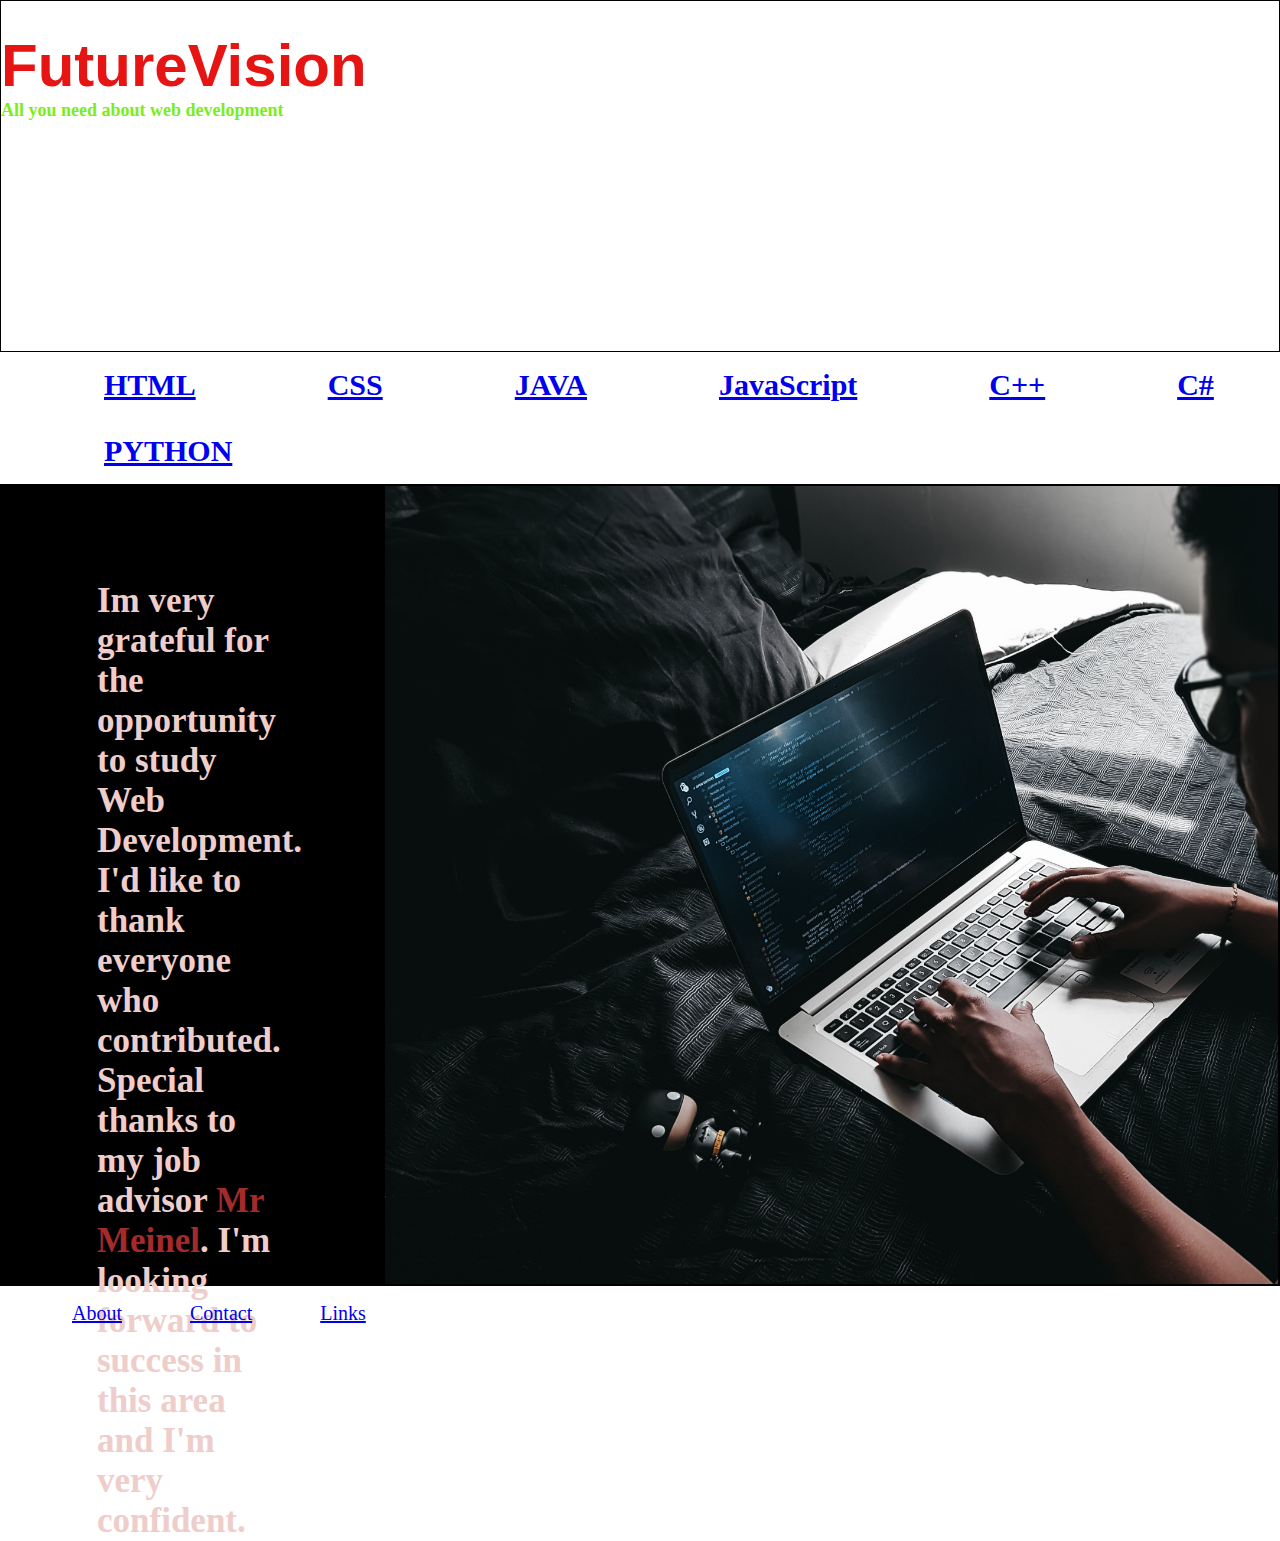
==== index.html @ e284ebe9 "Rename Microsite.html to index.html" ====
<!DOCTYPE html>
<html lang="en">
  <head>
    <meta charset="UTF-8" />
    <meta name="viewport" content="width=device-width, initial-scale=1.0" />
    <title>FutureVision</title>
  </head>
  <link rel="stylesheet" href="Microsite-Style.css" />
  <body>
    <div id="MainHeader">
      <h1>FutureVision</h1>
      <h6 id="Header2">All you need about web development</h6>
    </div>

    <div class="NavBar">
      <ul>
        <li><a href="https://www.w3schools.com/html/default.asp">HTML</a></li>
        <li><a href="https://www.w3schools.com/css/default.asp">CSS</a></li>
        <li><a href="https://www.w3schools.com/JAVA/default.asp">JAVA</a></li>
        <li><a href="https://www.w3schools.com/js/">JavaScript</a></li>
        <li><a href="https://www.w3schools.com/cpp/default.asp">C++</a></li>
        <li><a href="https://www.w3schools.com/cs/default.asp">C#</a></li>
        <li>
          <a href="https://www.w3schools.com/python/default.asp">PYTHON</a>
        </li>
      </ul>
    </div>

    <div class="MainBody">
      <div class="col-1">
        <p>
          Im very grateful for the opportunity to study Web Development. I'd
          like to thank everyone who contributed. Special thanks to my job
          advisor <span style="color: brown;">Mr Meinel</span>. I'm looking
          forward to success in this area and I'm very confident.
        </p>
      </div>
      <div class="col-2"></div>
    </div>
    <div class="Footer">
      <ul>
        <li><a href="About.html">About</a></li>
        <li><a href="Contact.html">Contact</a></li>
        <li><a href="Links.html">Links</a></li>
      </ul>
    </div>
  </body>
</html>
---- Microsite-Style.css ----
* {
  margin: 0px;
}
#MainHeader {
  background-image: url(images/Header2.jpg);
  height: 20rem;
  font-family: Impact, Haettenschweiler, "Arial Narrow Bold", sans-serif;
  color: #e71414;
  font-size: 30px;
  padding-top: 30px;
  border: black solid 1px;
}
#Header2 {
  font-size: 18px;
  font-family: cursive;
  color: rgb(121, 238, 25);
}

.NavBar li {
  color: #3414e7;
  font-size: 30px;
  font-family: Cambria, Cochin, Georgia, Times, "Times New Roman", serif;
  font-weight: bold;
  display: inline-table;
  padding: 1rem 4rem 1rem;
}

.MainBody {
  display: grid;
  grid-template-columns: 30% 70%;
  grid-template-rows: 50rem;
  border: black solid 1px;
}

.col-1 {
  background-color: black;
  padding: 6rem;
}
p {
  color: rgb(238, 205, 202);
  font-size: 35px;
  font-weight: bold;
}
.col-2 {
  background-image: url(Images/MainContent2.jpg);
  background-repeat: no-repeat;
  background-size: cover;
  border: black solid 1px;
}
.Footer li {
  color: #210d92;
  font-size: 20px;
  display: inline-block;
  padding: 1rem 2rem 1rem;
}
.Links {
  background-color: rgb(166, 166, 219);
  size: 100% 100%;
  font-size: 40px;
  color: black;
  padding: 10rem 30rem 30rem;
}
.Contact {
  background-color: rgb(166, 166, 219);
  size: 100% 100%;
  font-size: 30px;
  color: black;
  padding: 10rem 30rem 30rem;
}
#About p {
  background-color: rgb(166, 166, 219);
  size: 100% 100%;
  font-size: 40px;
  color: black;
  padding: 10rem 30rem 30rem;
}
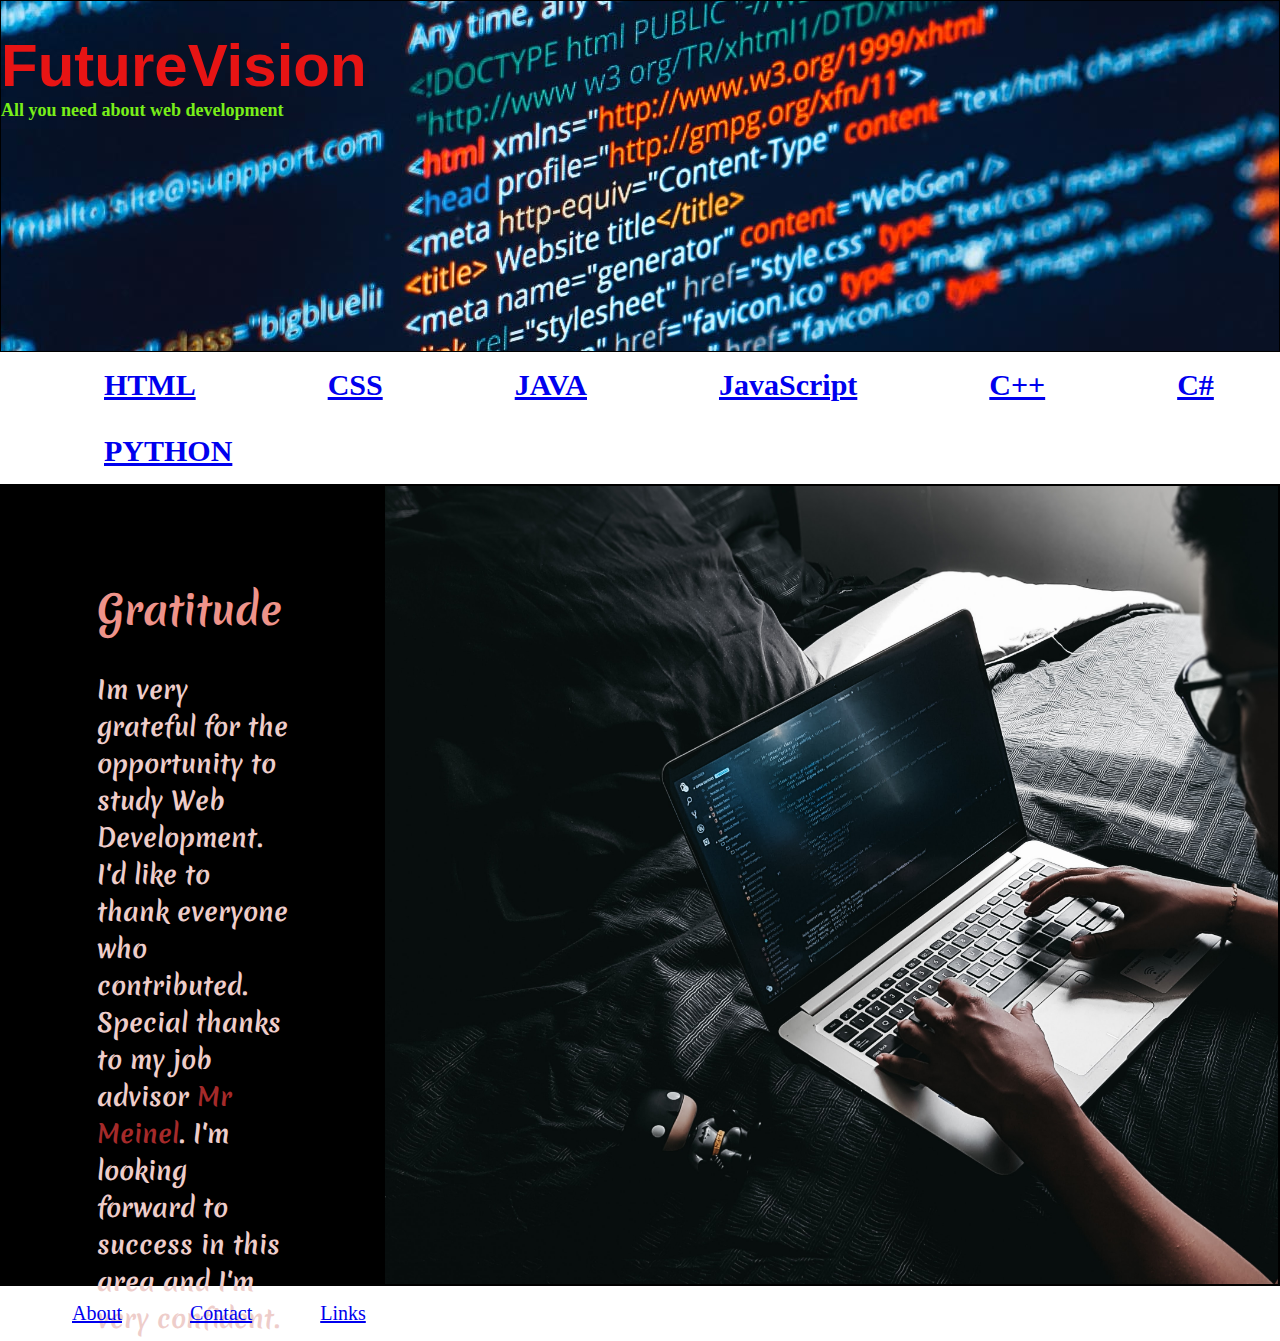
==== commit 0a775116: "Add files via upload" ====
--- a/index.html
+++ b/index.html
@@ -4,8 +4,13 @@
     <meta charset="UTF-8" />
     <meta name="viewport" content="width=device-width, initial-scale=1.0" />
     <title>FutureVision</title>
+    <link rel="stylesheet" href="Microsite-Style.css" />
+    <link
+      href="https://fonts.googleapis.com/css?family=Merienda|Sacramento&display=swap"
+      rel="stylesheet"
+    />
   </head>
-  <link rel="stylesheet" href="Microsite-Style.css" />
+
   <body>
     <div id="MainHeader">
       <h1>FutureVision</h1>
@@ -28,6 +33,7 @@
 
     <div class="MainBody">
       <div class="col-1">
+        <h3>Gratitude</h3>
         <p>
           Im very grateful for the opportunity to study Web Development. I'd
           like to thank everyone who contributed. Special thanks to my job
--- a/Microsite-Style.css
+++ b/Microsite-Style.css
@@ -2,7 +2,7 @@
   margin: 0px;
 }
 #MainHeader {
-  background-image: url(images/Header2.jpg);
+  background-image: url(Images/Header2.jpg);
   height: 20rem;
   font-family: Impact, Haettenschweiler, "Arial Narrow Bold", sans-serif;
   color: #e71414;
@@ -36,9 +36,17 @@
   background-color: black;
   padding: 6rem;
 }
+h3 {
+  color: rgb(238, 147, 138);
+  font-family: "Merienda";
+  font-size: 40px;
+  font-weight: bold;
+  padding-bottom: 2rem;
+}
 p {
   color: rgb(238, 205, 202);
-  font-size: 35px;
+  font-family: "Merienda";
+  font-size: 25px;
   font-weight: bold;
 }
 .col-2 {
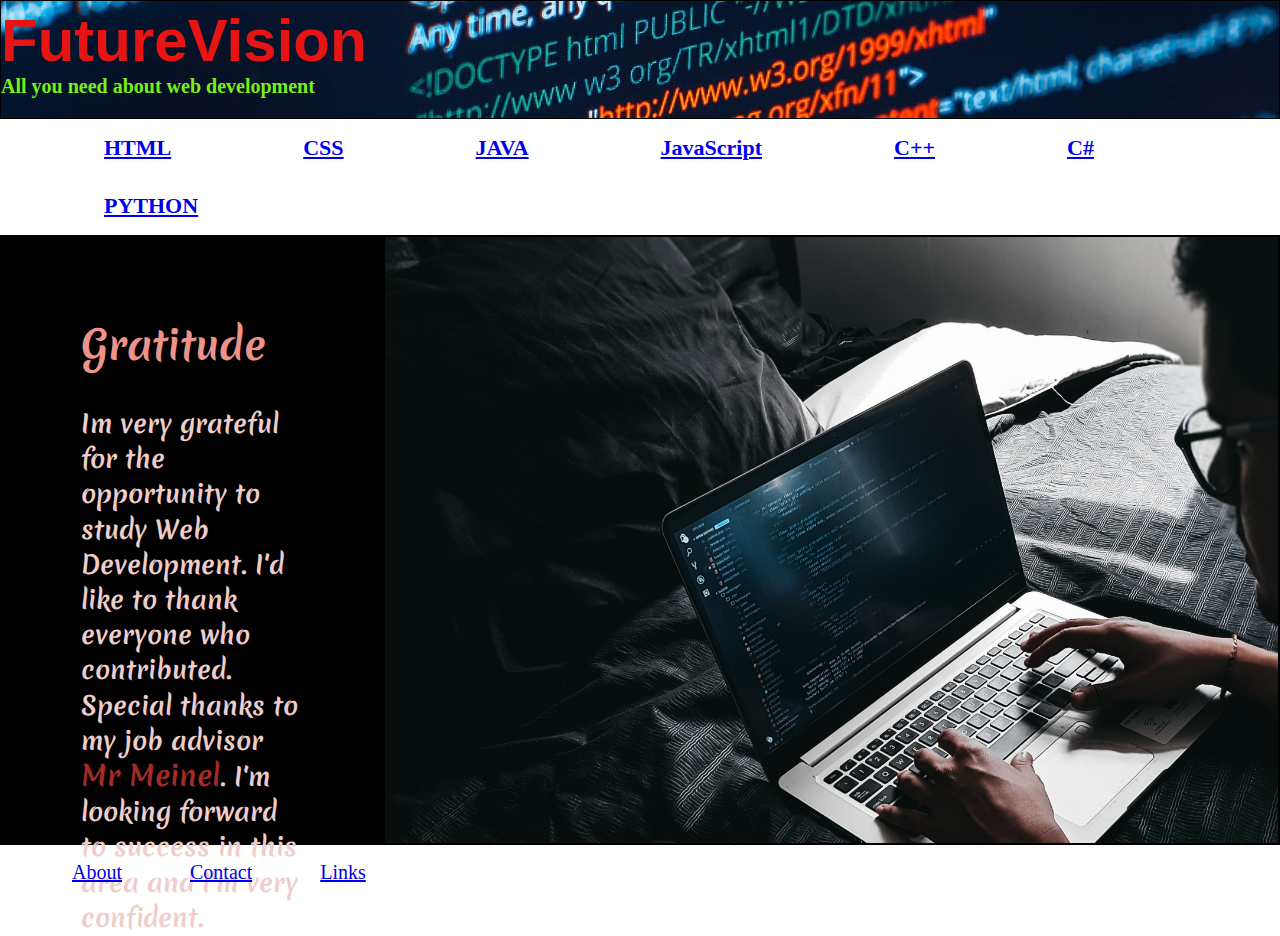
==== commit 22b0d67c: "Add files via upload" ====
--- a/index.html
+++ b/index.html
@@ -37,8 +37,8 @@
         <p>
           Im very grateful for the opportunity to study Web Development. I'd
           like to thank everyone who contributed. Special thanks to my job
-          advisor <span style="color: brown;">Mr Meinel</span>. I'm looking
-          forward to success in this area and I'm very confident.
+          advisor <span style="color: brown; font-size: 28px;">Mr Meinel</span>.
+          I'm looking forward to success in this area and I'm very confident.
         </p>
       </div>
       <div class="col-2"></div>
--- a/Microsite-Style.css
+++ b/Microsite-Style.css
@@ -3,22 +3,22 @@
 }
 #MainHeader {
   background-image: url(Images/Header2.jpg);
-  height: 20rem;
+  height: 7rem;
   font-family: Impact, Haettenschweiler, "Arial Narrow Bold", sans-serif;
   color: #e71414;
   font-size: 30px;
-  padding-top: 30px;
+  padding-top: 5px;
   border: black solid 1px;
 }
 #Header2 {
-  font-size: 18px;
+  font-size: 20px;
   font-family: cursive;
   color: rgb(121, 238, 25);
 }
 
 .NavBar li {
   color: #3414e7;
-  font-size: 30px;
+  font-size: 22px;
   font-family: Cambria, Cochin, Georgia, Times, "Times New Roman", serif;
   font-weight: bold;
   display: inline-table;
@@ -28,13 +28,13 @@
 .MainBody {
   display: grid;
   grid-template-columns: 30% 70%;
-  grid-template-rows: 50rem;
+  grid-template-rows: 38rem;
   border: black solid 1px;
 }
 
 .col-1 {
   background-color: black;
-  padding: 6rem;
+  padding: 5rem;
 }
 h3 {
   color: rgb(238, 147, 138);
@@ -46,6 +46,7 @@
 p {
   color: rgb(238, 205, 202);
   font-family: "Merienda";
+  line-height: 2.2rem;
   font-size: 25px;
   font-weight: bold;
 }
@@ -62,23 +63,27 @@
   padding: 1rem 2rem 1rem;
 }
 .Links {
-  background-color: rgb(166, 166, 219);
-  size: 100% 100%;
-  font-size: 40px;
-  color: black;
-  padding: 10rem 30rem 30rem;
-}
-.Contact {
-  background-color: rgb(166, 166, 219);
+  background-color: rgb(129, 129, 224);
   size: 100% 100%;
   font-size: 30px;
   color: black;
   padding: 10rem 30rem 30rem;
+  line-height: 3rem;
 }
-#About p {
-  background-color: rgb(166, 166, 219);
+.Contact {
+  background-color: rgb(129, 129, 224);
   size: 100% 100%;
-  font-size: 40px;
+  font-size: 30px;
   color: black;
   padding: 10rem 30rem 30rem;
+  line-height: 3rem;
 }
+.About p {
+  background-color: rgb(129, 129, 224);
+  size: 100% 100%;
+  font-size: 30px;
+  color: black;
+  padding: 10rem 30rem 30rem;
+  line-height: 3rem;
+  font-weight: normal;
+}
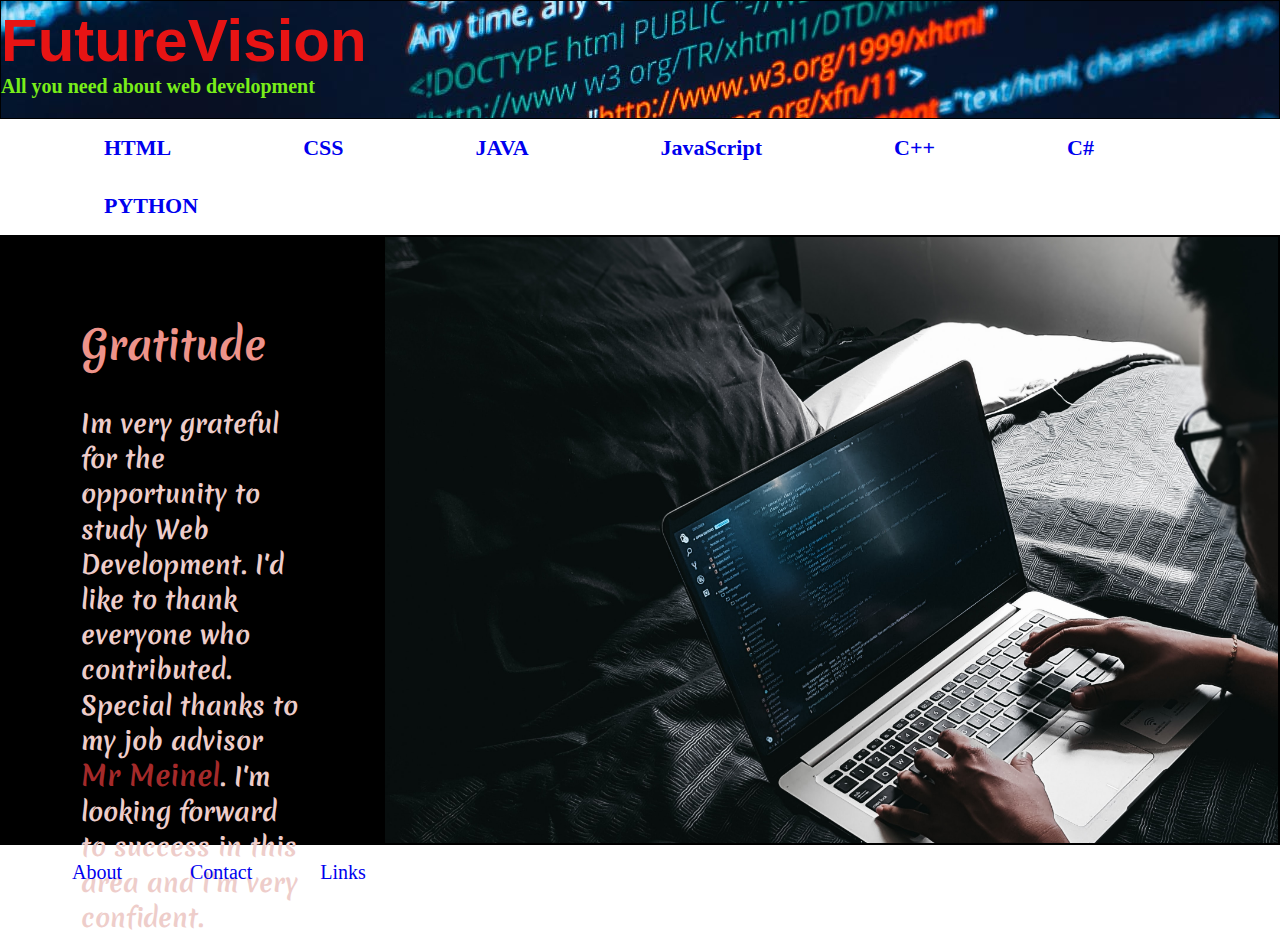
==== commit b5598239: "Add files via upload" ====
--- a/index.html
+++ b/index.html
@@ -9,6 +9,7 @@
       href="https://fonts.googleapis.com/css?family=Merienda|Sacramento&display=swap"
       rel="stylesheet"
     />
+    <link rel="icon" href="Images/Websit.png" />
   </head>
 
   <body>
--- a/Microsite-Style.css
+++ b/Microsite-Style.css
@@ -23,6 +23,10 @@
   font-weight: bold;
   display: inline-table;
   padding: 1rem 4rem 1rem;
+}
+
+.NavBar a {
+  text-decoration: none;
 }
 
 .MainBody {
@@ -62,6 +66,9 @@
   display: inline-block;
   padding: 1rem 2rem 1rem;
 }
+.Footer a {
+  text-decoration: none;
+}
 .Links {
   background-color: rgb(129, 129, 224);
   size: 100% 100%;
@@ -69,6 +76,9 @@
   color: black;
   padding: 10rem 30rem 30rem;
   line-height: 3rem;
+}
+.Links a {
+  text-decoration: none;
 }
 .Contact {
   background-color: rgb(129, 129, 224);
@@ -87,3 +97,9 @@
   line-height: 3rem;
   font-weight: normal;
 }
+
+@media (min-width: 600px) {
+  .Contact {
+    color: rebeccapurple;
+  }
+}
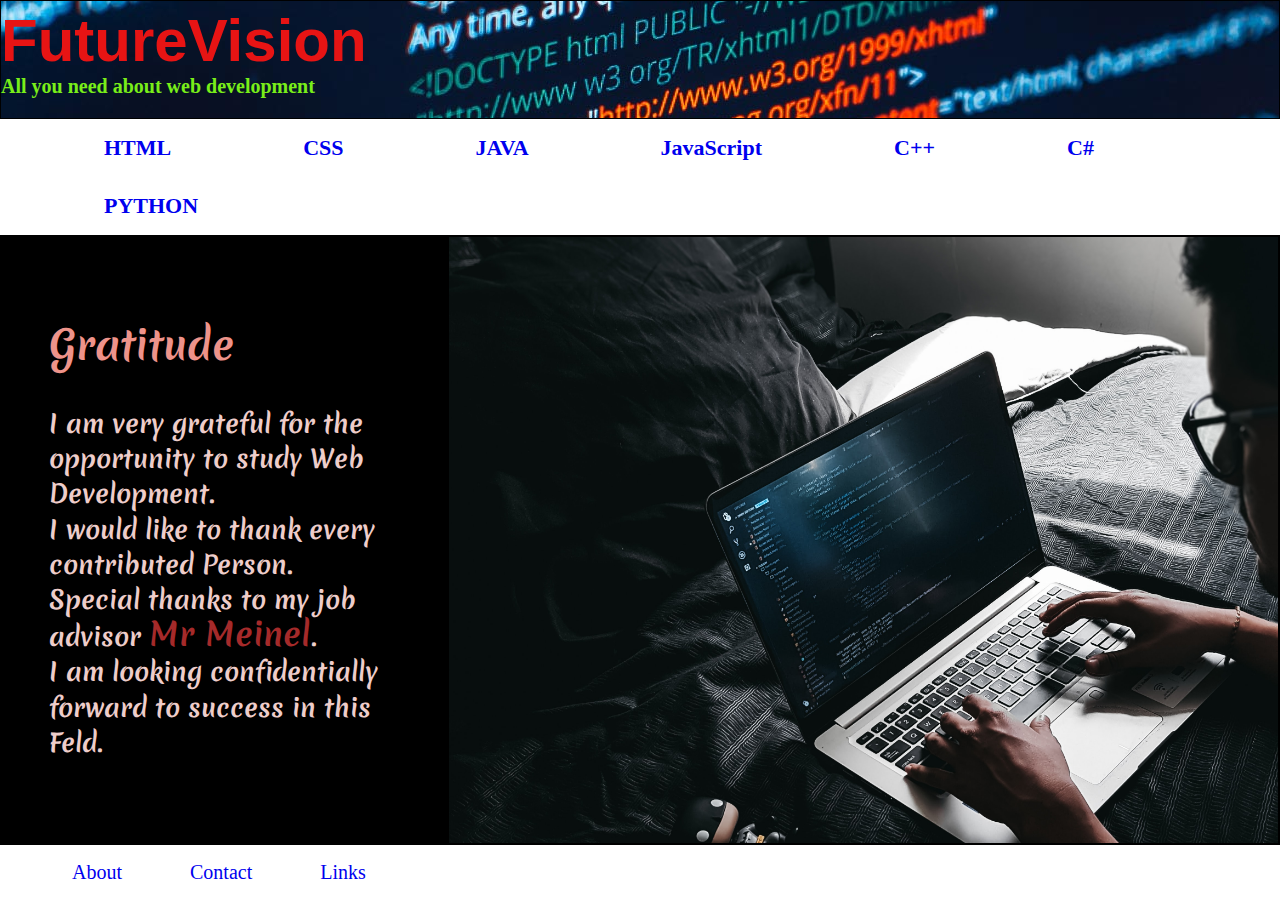
==== commit 14dfeee6: "Add files via upload" ====
--- a/index.html
+++ b/index.html
@@ -20,14 +20,38 @@
 
     <div class="NavBar">
       <ul>
-        <li><a href="https://www.w3schools.com/html/default.asp">HTML</a></li>
-        <li><a href="https://www.w3schools.com/css/default.asp">CSS</a></li>
-        <li><a href="https://www.w3schools.com/JAVA/default.asp">JAVA</a></li>
-        <li><a href="https://www.w3schools.com/js/">JavaScript</a></li>
-        <li><a href="https://www.w3schools.com/cpp/default.asp">C++</a></li>
-        <li><a href="https://www.w3schools.com/cs/default.asp">C#</a></li>
         <li>
-          <a href="https://www.w3schools.com/python/default.asp">PYTHON</a>
+          <a href="https://www.w3schools.com/html/default.asp" target="_blank"
+            >HTML</a
+          >
+        </li>
+        <li>
+          <a href="https://www.w3schools.com/css/default.asp" target="_blank"
+            >CSS</a
+          >
+        </li>
+        <li>
+          <a href="https://www.w3schools.com/JAVA/default.asp" target="_blank"
+            >JAVA</a
+          >
+        </li>
+        <li>
+          <a href="https://www.w3schools.com/js/" target="_blank">JavaScript</a>
+        </li>
+        <li>
+          <a href="https://www.w3schools.com/cpp/default.asp" target="_blank"
+            >C++</a
+          >
+        </li>
+        <li>
+          <a href="https://www.w3schools.com/cs/default.asp" target="_blank"
+            >C#</a
+          >
+        </li>
+        <li>
+          <a href="https://www.w3schools.com/python/default.asp" target="_blank"
+            >PYTHON</a
+          >
         </li>
       </ul>
     </div>
@@ -36,19 +60,21 @@
       <div class="col-1">
         <h3>Gratitude</h3>
         <p>
-          Im very grateful for the opportunity to study Web Development. I'd
-          like to thank everyone who contributed. Special thanks to my job
-          advisor <span style="color: brown; font-size: 28px;">Mr Meinel</span>.
-          I'm looking forward to success in this area and I'm very confident.
+          I am very grateful for the opportunity to study Web Development.
+          <br />
+          I would like to thank every contributed Person. <br />
+          Special thanks to my job advisor
+          <span style="color: brown; font-size: 32px;">Mr Meinel</span>. <br />
+          I am looking confidentially forward to success in this Feld.
         </p>
       </div>
       <div class="col-2"></div>
     </div>
     <div class="Footer">
       <ul>
-        <li><a href="About.html">About</a></li>
-        <li><a href="Contact.html">Contact</a></li>
-        <li><a href="Links.html">Links</a></li>
+        <li><a href="About.html" target="_blank">About</a></li>
+        <li><a href="Contact.html" target="_blank">Contact</a></li>
+        <li><a href="Links.html" target="_blank">Links</a></li>
       </ul>
     </div>
   </body>
--- a/Microsite-Style.css
+++ b/Microsite-Style.css
@@ -31,14 +31,14 @@
 
 .MainBody {
   display: grid;
-  grid-template-columns: 30% 70%;
+  grid-template-columns: 35% 65%;
   grid-template-rows: 38rem;
   border: black solid 1px;
 }
 
 .col-1 {
   background-color: black;
-  padding: 5rem;
+  padding: 5rem 3rem 3rem;
 }
 h3 {
   color: rgb(238, 147, 138);
@@ -47,7 +47,7 @@
   font-weight: bold;
   padding-bottom: 2rem;
 }
-p {
+.MainBody p {
   color: rgb(238, 205, 202);
   font-family: "Merienda";
   line-height: 2.2rem;
@@ -71,35 +71,33 @@
 }
 .Links {
   background-color: rgb(129, 129, 224);
-  size: 100% 100%;
+
   font-size: 30px;
-  color: black;
+
   padding: 10rem 30rem 30rem;
   line-height: 3rem;
 }
 .Links a {
   text-decoration: none;
+  color: black;
+  background-color: rgb(57, 189, 107);
+  border-radius: 1rem;
+  text-transform: capitalize;
 }
 .Contact {
   background-color: rgb(129, 129, 224);
-  size: 100% 100%;
+
   font-size: 30px;
-  color: black;
+
   padding: 10rem 30rem 30rem;
   line-height: 3rem;
 }
 .About p {
   background-color: rgb(129, 129, 224);
-  size: 100% 100%;
+
   font-size: 30px;
-  color: black;
+
   padding: 10rem 30rem 30rem;
   line-height: 3rem;
   font-weight: normal;
 }
-
-@media (min-width: 600px) {
-  .Contact {
-    color: rebeccapurple;
-  }
-}
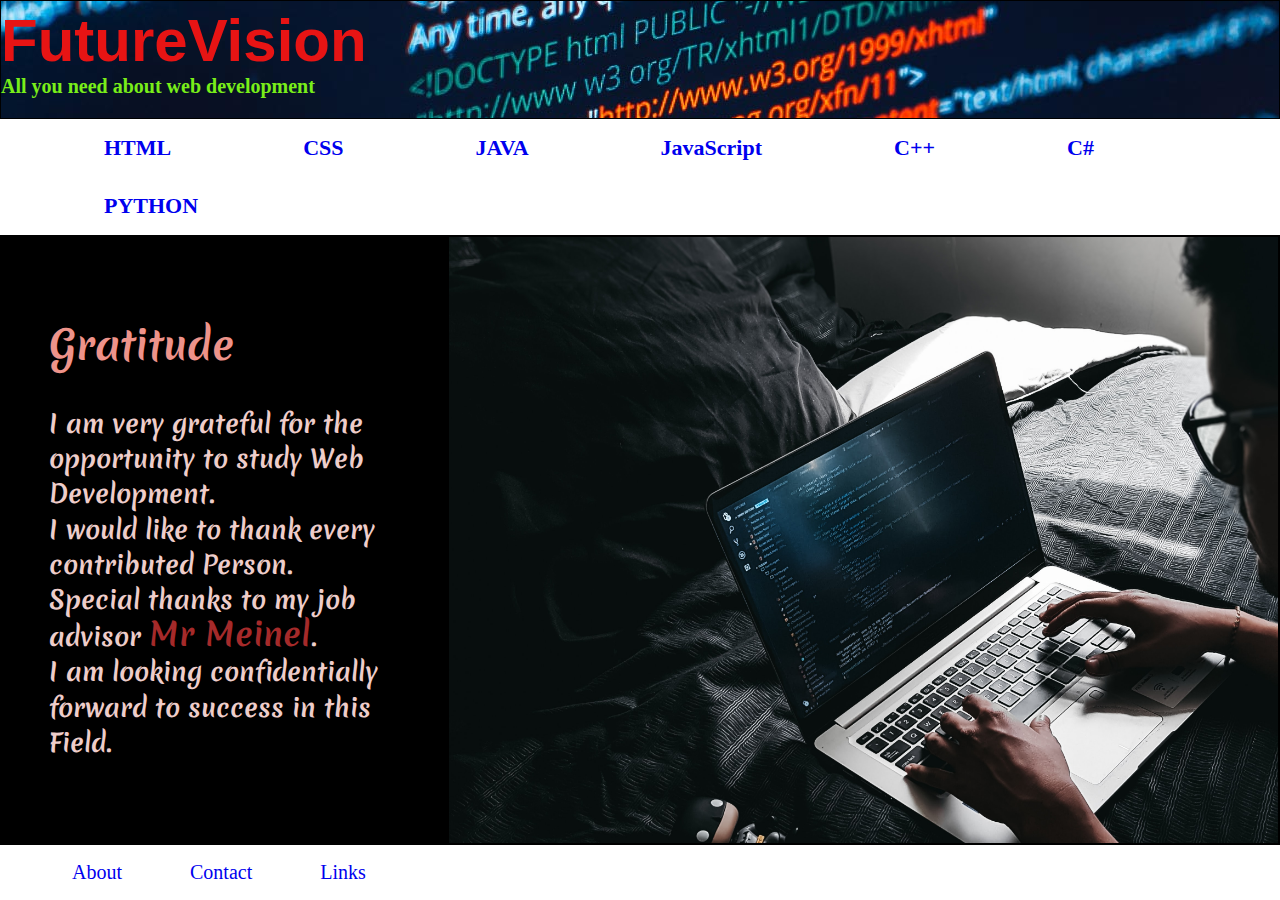
==== commit 137654f8: "Update index.html" ====
--- a/index.html
+++ b/index.html
@@ -65,7 +65,7 @@
           I would like to thank every contributed Person. <br />
           Special thanks to my job advisor
           <span style="color: brown; font-size: 32px;">Mr Meinel</span>. <br />
-          I am looking confidentially forward to success in this Feld.
+          I am looking confidentially forward to success in this Field.
         </p>
       </div>
       <div class="col-2"></div>
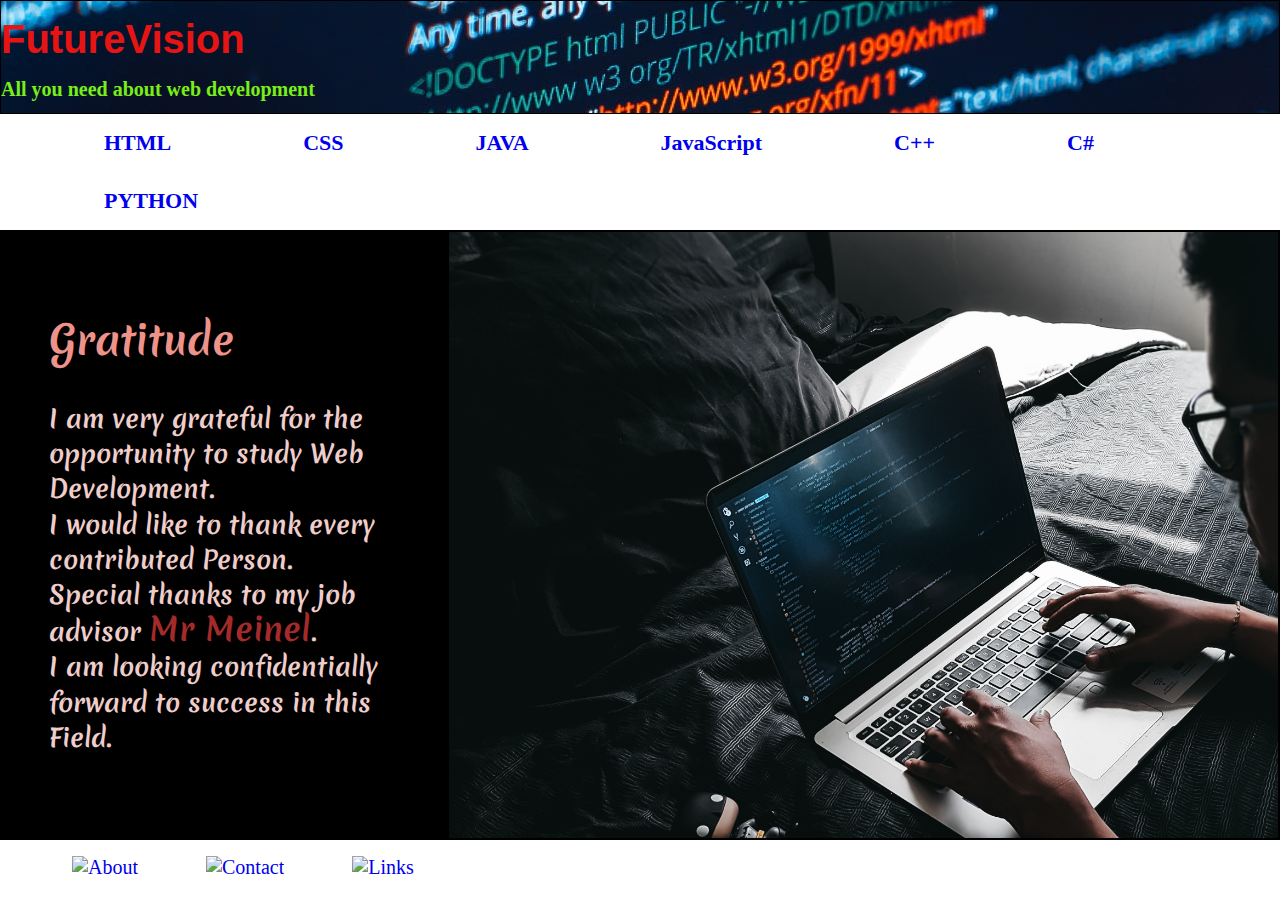
==== commit 4dd100f0: "Add files via upload" ====
--- a/index.html
+++ b/index.html
@@ -10,45 +10,51 @@
       rel="stylesheet"
     />
     <link rel="icon" href="Images/Websit.png" />
+    <link
+      rel="stylesheet"
+      href="https://cdnjs.cloudflare.com/ajax/libs/animate.css/3.7.2/animate.min.css"
+    />
   </head>
 
   <body>
-    <div id="MainHeader">
-      <h1>FutureVision</h1>
-      <h6 id="Header2">All you need about web development</h6>
+    <div class="MainHeader">
+      <h1 id="Header1" class="animated slideInDown">FutureVision</h1>
+      <h6 id="Header2" class="animated lightSpeedIn">
+        All you need about web development
+      </h6>
     </div>
 
     <div class="NavBar">
       <ul>
-        <li>
+        <li class="animated zoomIn">
           <a href="https://www.w3schools.com/html/default.asp" target="_blank"
             >HTML</a
           >
         </li>
-        <li>
+        <li class="animated zoomIn">
           <a href="https://www.w3schools.com/css/default.asp" target="_blank"
             >CSS</a
           >
         </li>
-        <li>
+        <li class="animated zoomIn">
           <a href="https://www.w3schools.com/JAVA/default.asp" target="_blank"
             >JAVA</a
           >
         </li>
-        <li>
+        <li class="animated zoomIn">
           <a href="https://www.w3schools.com/js/" target="_blank">JavaScript</a>
         </li>
-        <li>
+        <li class="animated zoomIn">
           <a href="https://www.w3schools.com/cpp/default.asp" target="_blank"
             >C++</a
           >
         </li>
-        <li>
+        <li class="animated zoomIn">
           <a href="https://www.w3schools.com/cs/default.asp" target="_blank"
             >C#</a
           >
         </li>
-        <li>
+        <li class="animated zoomIn">
           <a href="https://www.w3schools.com/python/default.asp" target="_blank"
             >PYTHON</a
           >
@@ -58,7 +64,7 @@
 
     <div class="MainBody">
       <div class="col-1">
-        <h3>Gratitude</h3>
+        <h3 class="animated infinite fadeIn">Gratitude</h3>
         <p>
           I am very grateful for the opportunity to study Web Development.
           <br />
@@ -72,9 +78,19 @@
     </div>
     <div class="Footer">
       <ul>
-        <li><a href="About.html" target="_blank">About</a></li>
-        <li><a href="Contact.html" target="_blank">Contact</a></li>
-        <li><a href="Links.html" target="_blank">Links</a></li>
+        <li>
+          <a href="About.html"><img src="images/about.png" alt="About"/></a>
+        </li>
+        <li>
+          <a href="Contact.html"
+            ><img src="Images/contact.png" width="45px" alt="Contact"
+          /></a>
+        </li>
+        <li>
+          <a href="Links.html"
+            ><img src="images/links.png" alt="Links" width="45px"
+          /></a>
+        </li>
       </ul>
     </div>
   </body>
--- a/Microsite-Style.css
+++ b/Microsite-Style.css
@@ -1,14 +1,17 @@
 * {
   margin: 0px;
 }
-#MainHeader {
+.MainHeader {
   background-image: url(Images/Header2.jpg);
   height: 7rem;
+  border: black solid 1px;
+  animation-duration: 5s;
+}
+#Header1 {
   font-family: Impact, Haettenschweiler, "Arial Narrow Bold", sans-serif;
   color: #e71414;
-  font-size: 30px;
-  padding-top: 5px;
-  border: black solid 1px;
+  font-size: 40px;
+  padding: 1rem 0 1rem;
 }
 #Header2 {
   font-size: 20px;
@@ -23,6 +26,7 @@
   font-weight: bold;
   display: inline-table;
   padding: 1rem 4rem 1rem;
+  animation-duration: 5s;
 }
 
 .NavBar a {
@@ -40,7 +44,7 @@
   background-color: black;
   padding: 5rem 3rem 3rem;
 }
-h3 {
+.col-1 h3 {
   color: rgb(238, 147, 138);
   font-family: "Merienda";
   font-size: 40px;
@@ -70,34 +74,64 @@
   text-decoration: none;
 }
 .Links {
-  background-color: rgb(129, 129, 224);
-
-  font-size: 30px;
-
-  padding: 10rem 30rem 30rem;
+  width: 100vw;
+  height: 100vh;
+  background-color: black;
+}
+.Links ul {
+  line-height: 1rem;
+  font-size: 35px;
+  font-weight: bold;
+  color: crimson;
   line-height: 3rem;
+  margin-top: 5%;
+  margin-left: 33%;
+}
+.Links h2 {
+  padding: 1rem;
 }
 .Links a {
   text-decoration: none;
-  color: black;
-  background-color: rgb(57, 189, 107);
-  border-radius: 1rem;
-  text-transform: capitalize;
+  color: crimson;
+}
+
+.About {
+  width: 100vw;
+  height: 100vh;
+  background-color: black;
+}
+.About p {
+  text-align: center;
+  font-size: 35px;
+  font-weight: bold;
+  color: crimson;
+  margin-top: 5%;
+  line-height: 4rem;
+}
+.About h2 {
+  padding: 1rem;
+}
+.About a {
+  text-decoration: none;
+  color: crimson;
 }
 .Contact {
-  background-color: rgb(129, 129, 224);
-
-  font-size: 30px;
-
-  padding: 10rem 30rem 30rem;
-  line-height: 3rem;
+  width: 100vw;
+  height: 100vh;
+  background-color: black;
 }
-.About p {
-  background-color: rgb(129, 129, 224);
-
-  font-size: 30px;
-
-  padding: 10rem 30rem 30rem;
-  line-height: 3rem;
-  font-weight: normal;
+.Contact p {
+  text-align: center;
+  font-size: 35px;
+  font-weight: bold;
+  color: crimson;
+  margin-top: 5%;
+  line-height: 4rem;
 }
+.Contact h2 {
+  padding: 1rem;
+}
+.Contact a {
+  text-decoration: none;
+  color: crimson;
+}
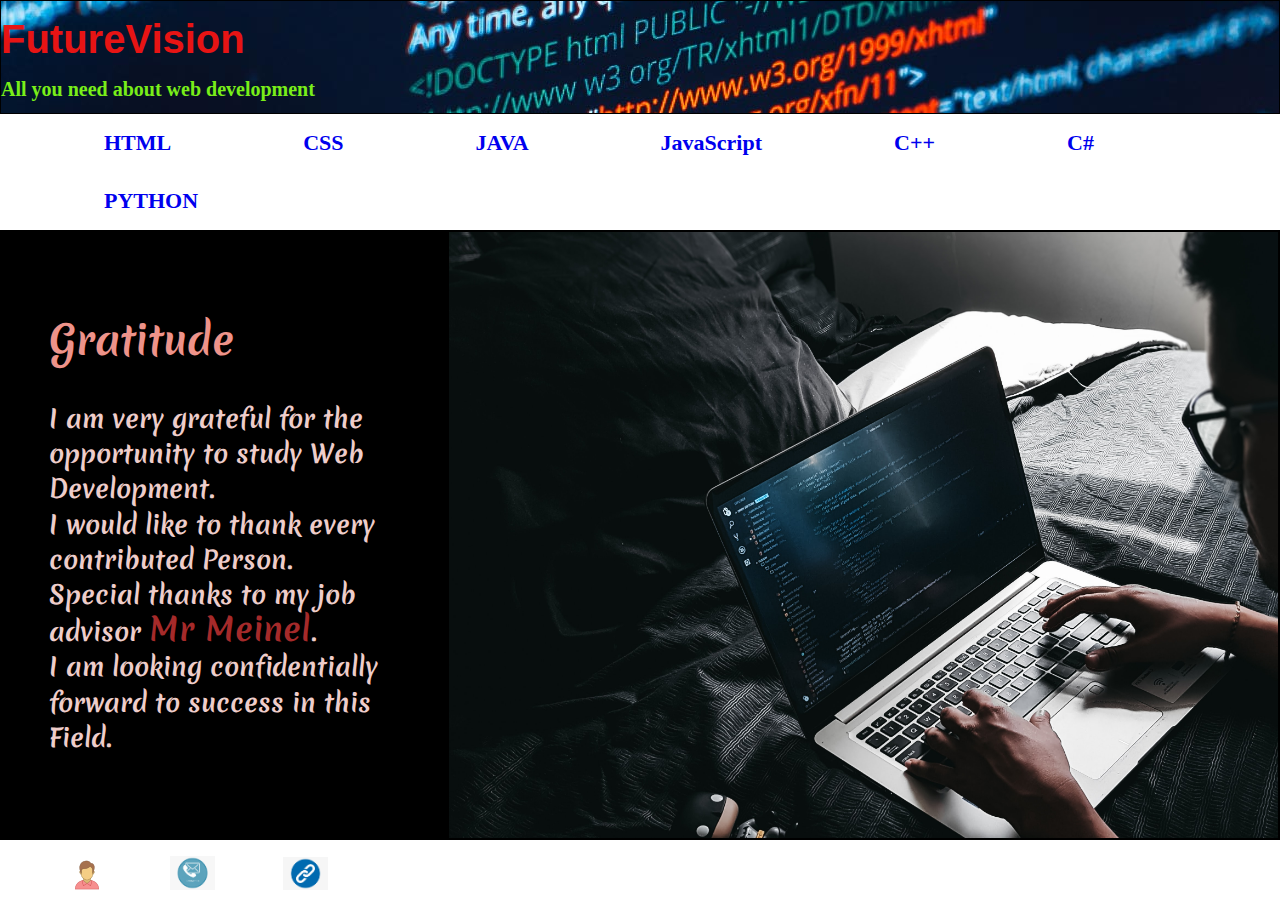
==== commit ff4c3fbb: "Update index.html" ====
--- a/index.html
+++ b/index.html
@@ -79,7 +79,7 @@
     <div class="Footer">
       <ul>
         <li>
-          <a href="About.html"><img src="images/about.png" alt="About"/></a>
+          <a href="About.html"><img src="Images/about.png" alt="About"/></a>
         </li>
         <li>
           <a href="Contact.html"
@@ -88,7 +88,7 @@
         </li>
         <li>
           <a href="Links.html"
-            ><img src="images/links.png" alt="Links" width="45px"
+            ><img src="Images/links.png" alt="Links" width="45px"
           /></a>
         </li>
       </ul>
